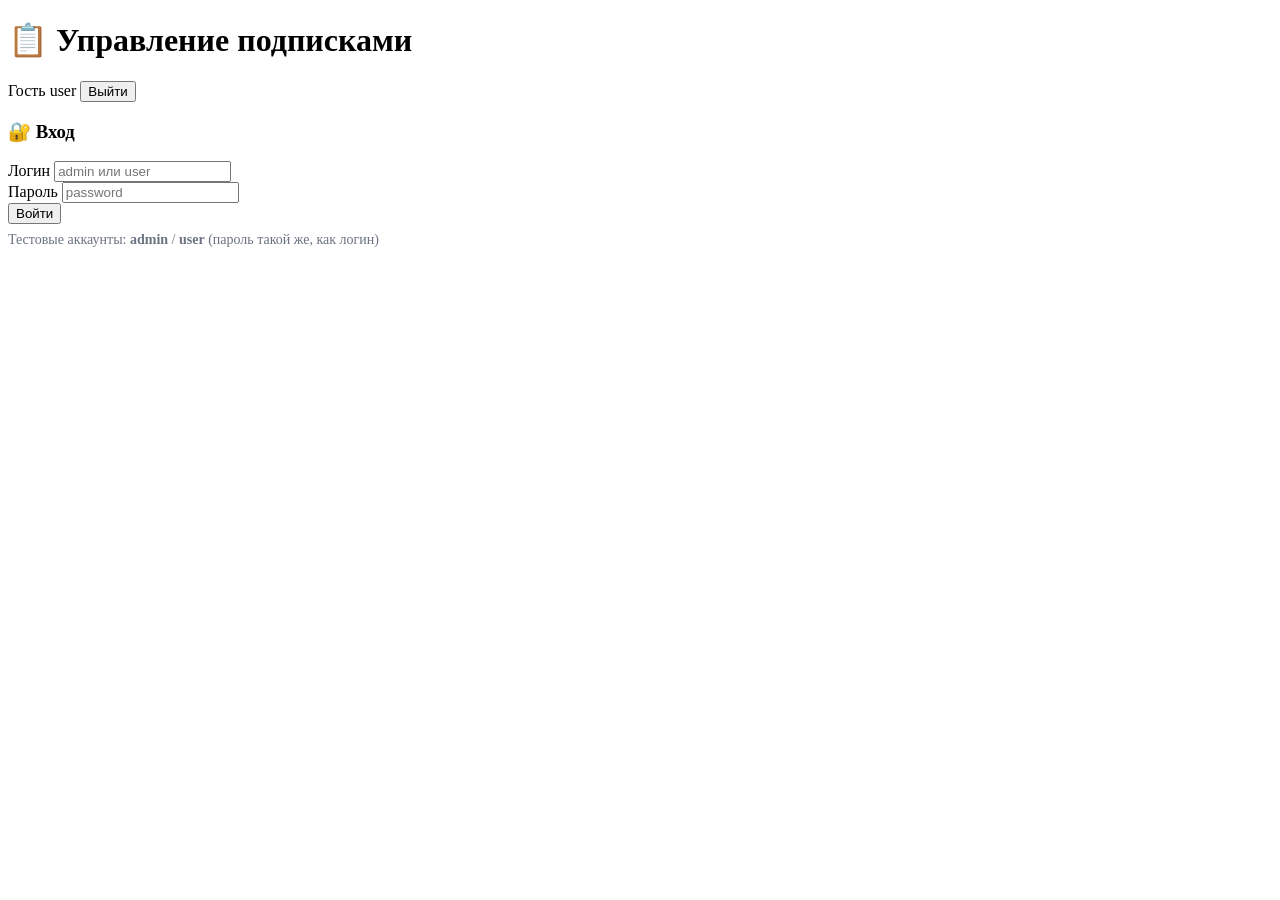
==== web/index.html @ f0b58898 "add frontend" ====
<!DOCTYPE html>
<html lang="ru">
<head>
    <!-- 
        ============================================================
        НАСТРОЙКА ДОКУМЕНТА (служебная информация для браузера)
        ============================================================
    -->

    <!-- Указываем кодировку UTF-8, чтобы русские буквы отображались правильно 
         (иначе вместо "Яндекс Плюс" будут кракозябры) -->
    <meta charset="UTF-8" />

    <!-- Эта строчка для мобильных телефонов: 
         - width=device-width — ширина страницы равна ширине экрана
         - initial-scale=1.0 — не увеличивать и не уменьшать масштаб при загрузке -->
    <meta name="viewport" content="width=device-width, initial-scale=1.0" />

    <!-- Текст, который отображается на вкладке браузера (вверху окна) -->
    <title>📋 Управление подписками</title>

    <!-- Подключаем файл со стилями (CSS). 
         Он отвечает за цвета, размеры, отступы, тени — всё, что делает страницу красивой.
         Путь /css/style.css означает, что файл лежит в папке web/css/style.css -->
    <link rel="stylesheet" href="/css/style.css" />
</head>
<body>

    <!-- 
        ============================================================
        КОНТЕЙНЕР ПРИЛОЖЕНИЯ (главная обёртка для всего содержимого)
        ============================================================
    -->
    <!-- 
        id="app" — используется в JavaScript, чтобы найти этот элемент и управлять им
        class="container" — ограничивает ширину страницы (обычно 1200px) и центрирует содержимое
    -->
    <div id="app" class="container">

        <!-- 
            ============================================================
            ШАПКА СТРАНИЦЫ (HEADER)
            ============================================================
            Здесь находятся: название приложения, имя пользователя, его роль и кнопка выхода.
        -->
        <header class="header">

            <!-- Заголовок первого уровня (самый большой текст на странице) -->
            <h1>📋 Управление подписками</h1>

            <!-- 
                БЛОК ИНФОРМАЦИИ О ПОЛЬЗОВАТЕЛЕ
                Отображается только после входа в систему.
            -->
            <div id="userInfo" class="user-info">

                <!-- 
                    <span> — это строчный элемент, он не переносит текст на новую строку.
                    id="userNameDisplay" — используется в JavaScript, чтобы вставить сюда имя пользователя.
                -->
                <span id="userNameDisplay">Гость</span>

                <!-- 
                    <span> с классом "badge" — это стилизованный "ярлык" с фоном.
                    class="badge" — делает элемент похожим на цветную метку (как в мессенджерах).
                    id="userRoleDisplay" — сюда JS вставляет роль пользователя: admin или user.
                -->
                <span id="userRoleDisplay" class="badge">user</span>

                <!-- 
                    КНОПКА ВЫХОДА
                    id="logoutBtn" — по этому id JS навешивает обработчик клика.
                    Когда нажимаешь — удаляется токен из localStorage и страница обновляется.
                    Классы: 
                    - btn — базовый стиль кнопки
                    - btn-outline — прозрачная кнопка с рамкой
                    - btn-sm — маленький размер (sm = small)
                -->
                <button id="logoutBtn" class="btn btn-outline btn-sm">Выйти</button>
            </div>
        </header>

        <!-- 
            ============================================================
            ФОРМА ВХОДА (показывается, если пользователь ещё не авторизован)
            ============================================================
        -->
        <!-- 
            class="card" — стиль "карточки": белый фон, скруглённые углы, тень.
            id="loginForm" — JS использует этот id, чтобы показывать/скрывать форму.
        -->
        <div id="loginForm" class="card">
            <h3>🔐 Вход</h3>

            <!-- 
                class="form-row" — это flex-контейнер, который располагает поля в одну строку.
                Если строка не помещается на экране — поля переносятся на следующую строку.
            -->
            <div class="form-row">

                <!-- 
                    ГРУППА ПОЛЯ: ЛОГИН
                    class="form-group" — объединяет label и input, выравнивает их вертикально.
                -->
                <div class="form-group">
                    <!-- label — это подпись над полем ввода -->
                    <label>Логин</label>

                    <!-- 
                        Поле ввода текста.
                        id="loginUsername" — JS берет значение из этого поля при нажатии на кнопку "Войти".
                        placeholder — подсказка внутри поля, исчезает при вводе.
                    -->
                    <input type="text" id="loginUsername" placeholder="admin или user" />
                </div>

                <!-- 
                    ГРУППА ПОЛЯ: ПАРОЛЬ
                -->
                <div class="form-group">
                    <label>Пароль</label>

                    <!-- 
                        type="password" — звездочки вместо символов, чтобы никто не подсмотрел.
                        id="loginPassword" — JS берет значение из этого поля при входе.
                    -->
                    <input type="password" id="loginPassword" placeholder="password" />
                </div>

                <!-- 
                    КНОПКА ВХОДА
                    id="loginBtn" — по этому id JS навешивает обработчик клика.
                    class="btn btn-success" — зеленая кнопка (success = успех).
                -->
                <button id="loginBtn" class="btn btn-success">Войти</button>
            </div>

            <!-- 
                ПОДСКАЗКА С ТЕСТОВЫМИ ДАННЫМИ
                Стили inline (внутри тега) для быстрой настройки.
                strong — жирный шрифт.
            -->
            <div style="margin-top:8px;font-size:14px;color:#6b7280;">
                Тестовые аккаунты: <strong>admin</strong> / <strong>user</strong> (пароль такой же, как логин)
            </div>
        </div>

        <!-- 
            ============================================================
            ОСНОВНОЙ ИНТЕРФЕЙС (показывается только после входа)
            ============================================================
        -->
        <!-- 
            style="display:none;" — этот блок скрыт по умолчанию.
            JavaScript показывает его (display:block) после успешного входа.
        -->
        <div id="mainApp" style="display:none;">

            <!-- 
                ============================================================
                КАРТОЧКА СОЗДАНИЯ НОВОЙ ПОДПИСКИ
                ============================================================
            -->
            <div class="card">
                <h3>➕ Новая подписка</h3>

                <!-- 
                    ФОРМА СОЗДАНИЯ ПОДПИСКИ
                    id="createForm" — JS обрабатывает событие submit (отправка формы).
                    class="form-row" — поля в одну строку.
                -->
                <form id="createForm" class="form-row">

                    <!-- ПОЛЕ: Название сервиса -->
                    <div class="form-group">
                        <label>Сервис</label>
                        <!-- 
                            required — браузер не даст отправить форму, если поле пустое.
                            id="serviceName" — JS берет значение и отправляет на сервер.
                            placeholder — подсказка внутри поля.
                        -->
                        <input type="text" id="serviceName" placeholder="Яндекс Плюс" required />
                    </div>

                    <!-- ПОЛЕ: Цена -->
                    <div class="form-group">
                        <label>Цена</label>
                        <!-- 
                            type="number" — вводить можно только цифры.
                            id="price" — JS берет значение.
                        -->
                        <input type="number" id="price" placeholder="400" required />
                    </div>

                    <!-- ПОЛЕ: User ID (UUID) -->
                    <div class="form-group">
                        <label>User ID (UUID)</label>
                        <!-- 
                            id="userId" — JS берет значение. Это должен быть валидный UUID.
                            placeholder — пример правильного UUID.
                        -->
                        <input type="text" id="userId" placeholder="550e8400-e29b-41d4-a716-446655440000" required />
                    </div>

                    <!-- ПОЛЕ: Дата начала -->
                    <div class="form-group">
                        <label>Дата начала</label>
                        <!-- 
                            id="startDate" — дата начала подписки в формате MM-YYYY.
                            required — обязательно для заполнения.
                        -->
                        <input type="text" id="startDate" placeholder="07-2025" required />
                    </div>

                    <!-- ПОЛЕ: Дата окончания -->
                    <div class="form-group">
                        <label>Дата окончания</label>
                        <!-- 
                            id="endDate" — дата окончания (опционально).
                            placeholder с пометкой "необяз." — подсказывает, что поле можно не заполнять.
                        -->
                        <input type="text" id="endDate" placeholder="12-2025 (необяз.)" />
                    </div>

                    <!-- 
                        КНОПКА СОЗДАНИЯ
                        type="submit" — отправляет форму на сервер (POST /api/subscriptions).
                        class="btn btn-success" — зеленая кнопка.
                    -->
                    <button type="submit" class="btn btn-success">➕ Создать</button>

                    <!-- 
                        КНОПКА ОТМЕНЫ РЕДАКТИРОВАНИЯ
                        style="display:none;" — скрыта по умолчанию.
                        Появляется только когда редактируем существующую подписку.
                        type="button" — не отправляет форму, просто вызывает JS-обработчик.
                        id="cancelEditBtn" — по этому id JS обрабатывает нажатие.
                        class="btn btn-outline" — прозрачная кнопка с рамкой.
                    -->
                    <button type="button" id="cancelEditBtn" class="btn btn-outline" style="display:none;">Отмена</button>
                </form>
            </div>

            <!-- 
                ============================================================
                КАРТОЧКА ФИЛЬТРОВ
                ============================================================
                Фильтры влияют на:
                - Таблицу с подписками (показывают только отфильтрованные)
                - Расчёт total-cost (передают параметры user_id и service_name)
            -->
            <div class="card">
                <h3>🔍 Фильтры</h3>
                <div class="form-row">

                    <!-- ПОЛЕ: Фильтр по User ID -->
                    <div class="form-group">
                        <label>User ID</label>
                        <!-- 
                            id="filterUserId" — JS берет это значение и отправляет в запросы.
                            Если поле заполнено — таблица и total-cost будут фильтроваться по этому user_id.
                            placeholder — подсказка формата.
                        -->
                        <input type="text" id="filterUserId" placeholder="Введите UUID" />
                    </div>

                    <!-- ПОЛЕ: Фильтр по названию сервиса -->
                    <div class="form-group">
                        <label>Название сервиса</label>
                        <!-- 
                            id="filterServiceName" — JS берет это значение.
                            Поиск регистронезависимый (LOWER + LIKE на бэкенде).
                            placeholder — "Часть названия", т.е. можно ввести "Плюс" и найти "Яндекс Плюс".
                        -->
                        <input type="text" id="filterServiceName" placeholder="Часть названия" />
                    </div>

                    <!-- КНОПКА ПРИМЕНЕНИЯ ФИЛЬТРОВ -->
                    <button id="applyFiltersBtn" class="btn">🔍 Применить</button>

                    <!-- КНОПКА СБРОСА ФИЛЬТРОВ (очищает поля и показывает все данные) -->
                    <button id="resetFiltersBtn" class="btn btn-outline">Сбросить</button>
                </div>
            </div>

            <!-- 
                ============================================================
                КАРТОЧКА РАСЧЁТА СУММАРНОЙ СТОИМОСТИ (TOTAL-COST)
                ============================================================
            -->
            <div class="card">
                <h3>💰 Суммарная стоимость за период</h3>
                <div class="form-row">

                    <!-- ПОЛЕ: Дата начала периода -->
                    <div class="form-group">
                        <label>Дата начала (MM-YYYY)</label>
                        <!-- 
                            id="totalStartDate" — начало периода.
                            Если пусто — бэкенд может вернуть ошибку.
                        -->
                        <input type="text" id="totalStartDate" placeholder="01-2025" />
                    </div>

                    <!-- ПОЛЕ: Дата окончания периода -->
                    <div class="form-group">
                        <label>Дата окончания (MM-YYYY)</label>
                        <!-- 
                            id="totalEndDate" — конец периода.
                            Если пусто — бэкенд использует 2100-01-01 (бесконечность).
                        -->
                        <input type="text" id="totalEndDate" placeholder="12-2025" />
                    </div>

                    <!-- 
                        КНОПКА РАСЧЁТА
                        id="calcTotalBtn" — по этому id JS навешивает обработчик.
                        При нажатии отправляется GET-запрос с параметрами:
                        - start_date
                        - end_date
                        - user_id (если задан в фильтре)
                        - service_name (если задан в фильтре)
                    -->
                    <button id="calcTotalBtn" class="btn">💰 Рассчитать</button>
                </div>

                <!-- 
                    БЛОК ДЛЯ ВЫВОДА РЕЗУЛЬТАТА
                    Сюда JS вставляет сумму (например: "💰 Итого: 3400 ₽")
                -->
                <div id="totalResult" style="margin-top:12px;font-size:18px;font-weight:bold;"></div>
            </div>

            <!-- 
                ============================================================
                КАРТОЧКА СО СПИСКОМ ПОДПИСОК
                ============================================================
            -->
            <div class="card">
                <!-- ЗАГОЛОВОК И КНОПКА ОБНОВЛЕНИЯ -->
                <div style="display:flex; justify-content:space-between; align-items:center; flex-wrap:wrap;">
                    <h3>📋 Все подписки</h3>
                    <!-- 
                        КНОПКА ОБНОВЛЕНИЯ
                        id="refreshBtn" — при клике перезагружает список подписок (GET /api/subscriptions)
                        class="btn btn-outline" — прозрачная кнопка с рамкой.
                    -->
                    <button id="refreshBtn" class="btn btn-outline">🔄 Обновить</button>
                </div>
                <!-- ============================================================
     ВЫБОР КОЛИЧЕСТВА ЗАПИСЕЙ НА СТРАНИЦЕ (ПАГИНАЦИЯ)
     ============================================================
     Этот блок позволяет пользователю самому решать,
     сколько подписок он хочет видеть на одной странице.
     
     По умолчанию выбрано 10 записей — это удобно для большинства.
     Если записей много, пользователь может выбрать 25, 50 или 100.
     
     При смене значения страница автоматически обновляется,
     и таблица показывает нужное количество записей.
     
     Это улучшает удобство использования (UX) и даёт гибкость.
-->
<div style="display:flex; align-items:center; gap:12px; margin-top:12px; flex-wrap:wrap;">

    <!-- 
        <label> — это текстовое описание для выпадающего списка.
        for="pageSizeSelect" — связывает label с элементом select по id.
        При клике на текст фокус переходит на выпадающий список.
    -->
    <label for="pageSizeSelect" style="font-size:14px; font-weight:500;">
        Показывать:
    </label>

    <!-- 
        <select> — это выпадающий список.
        id="pageSizeSelect" — используется в JavaScript для отслеживания изменений.
        
        Когда пользователь выбирает новое значение, срабатывает событие 'change',
        и JavaScript обновляет количество записей на странице.
    -->
    <select id="pageSizeSelect" style="
        padding: 6px 12px;
        border-radius: 8px;
        border: 1px solid #d0d7de;
        font-size: 14px;
        background: white;
        cursor: pointer;
    ">
        <!-- 
            <option value="5"> — значение, которое будет передано в JavaScript.
            Пользователь видит текст "5", а JS получает число 5.
            
            selected — атрибут, который делает этот вариант выбранным по умолчанию.
            В данном случае по умолчанию выбрано 10 записей.
        -->
        <option value="5">5</option>
        <option value="10" selected>10</option>
        <option value="25">25</option>
        <option value="50">50</option>
        <option value="100">100</option>
    </select>

    <!-- 
        <span> — просто текст-пояснение после выпадающего списка.
        Помогает пользователю понять, что число означает количество записей на странице.
        Цвет #6b7280 — серый, чтобы не отвлекать внимание от основного интерфейса.
    -->
    <span style="font-size:14px; color:#6b7280;">
        записей на странице
    </span>
</div>

                <!-- 
                    КОНТЕЙНЕР ДЛЯ ТАБЛИЦЫ
                    id="listContainer" — сюда JS рендерит таблицу с подписками.
                    Изначально здесь текст "Загрузка...", потом JS его заменяет.
                -->
                <div id="listContainer">Загрузка...</div>

                <!-- 
                    КОНТЕЙНЕР ДЛЯ ПАГИНАЦИИ
                    id="paginationContainer" — сюда JS вставляет кнопки "Вперед/Назад".
                    Стиль margin-top:12px; — отступ сверху, чтобы не прилипало к таблице.
                -->
                <div id="paginationContainer" style="margin-top:12px;"></div>
            </div>

        </div> <!-- КОНЕЦ mainApp -->
    </div> <!-- КОНЕЦ container -->

    <!-- 
        ============================================================
        ВСПЛЫВАЮЩЕЕ УВЕДОМЛЕНИЕ (TOAST)
        ============================================================
        Отображается в правом нижнем углу экрана.
        Используется для показа сообщений об успехе или ошибке.
        id="toast" — JS находит его и меняет текст и цвет.
        class="toast" — стили (позиция, фон, тень, анимация).
    -->
    <div id="toast" class="toast"></div>

    <!-- 
        ============================================================
        ПОДКЛЮЧЕНИЕ JAVASCRIPT МОДУЛЕЙ
        ============================================================
        type="module" — разрешает использовать import и export внутри файлов.
        Порядок важен: сначала утилиты, потом API, потом основная логика.
    -->

    <!-- Утилиты: вспомогательные функции (showToast, валидация) -->
    <script type="module" src="/js/utils.js"></script>

    <!-- API: работа с сервером (отправка запросов, моки) -->
    <script type="module" src="/js/api.js"></script>

    <!-- Авторизация: вход, выход, JWT, роли -->
    <script type="module" src="/js/auth.js"></script>

    <!-- Компоненты: отрисовка таблицы, пагинация, фильтры -->
    <script type="module" src="/js/components.js"></script>

    <!-- Главный модуль: связывает всё вместе, обрабатывает события -->
    <script type="module" src="/js/app.js"></script>
</body>
</html>
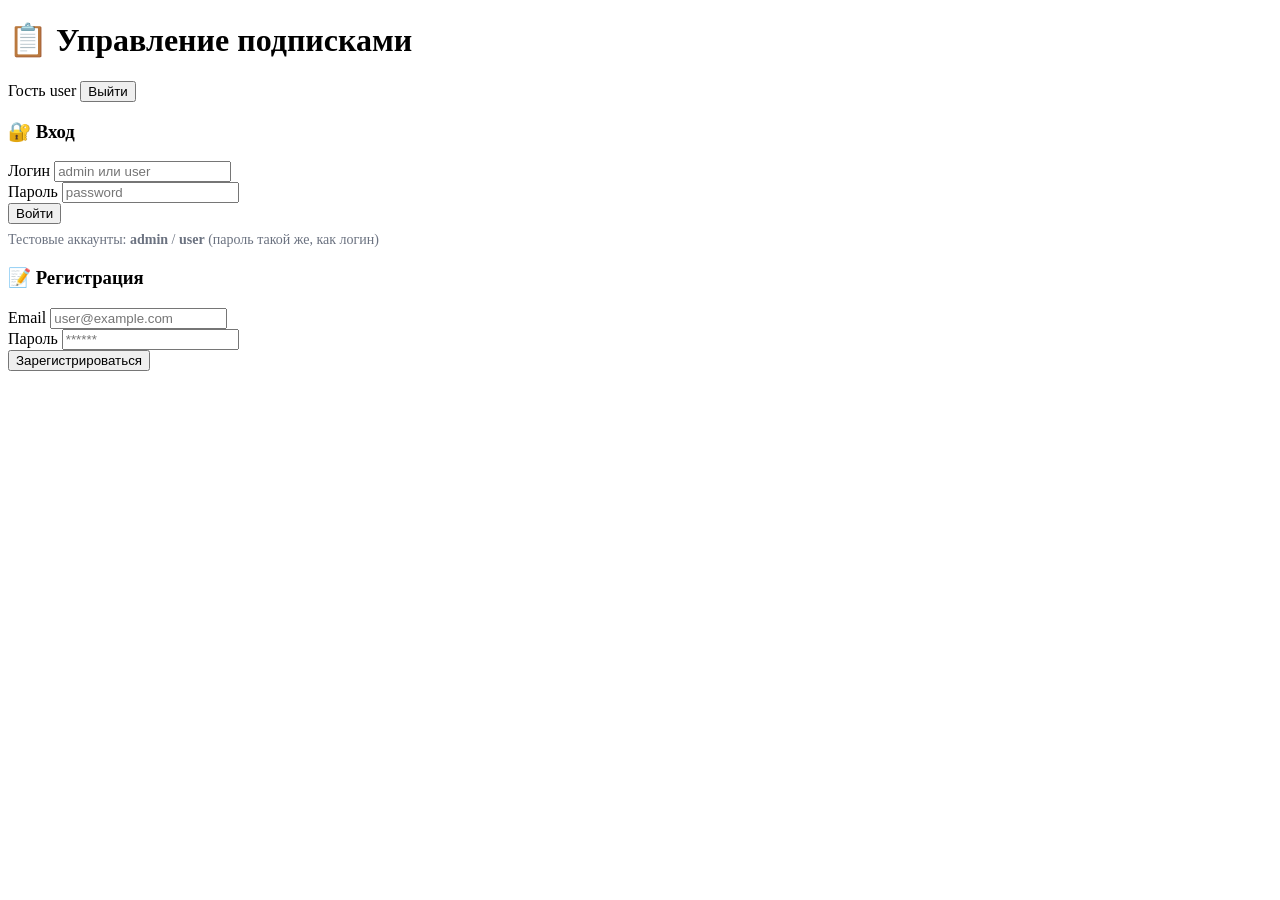
==== commit 820a6751: "feat: add monitoring, load testing, metrics, and update documentation - Add Prometheus metrics integ" ====
--- a/web/index.html
+++ b/web/index.html
@@ -144,7 +144,20 @@
                 Тестовые аккаунты: <strong>admin</strong> / <strong>user</strong> (пароль такой же, как логин)
             </div>
         </div>
-
+        <div id="registerForm" class="card">
+    <h3>📝 Регистрация</h3>
+    <div class="form-row">
+        <div class="form-group">
+            <label>Email</label>
+            <input type="email" id="regEmail" placeholder="user@example.com" />
+        </div>
+        <div class="form-group">
+            <label>Пароль</label>
+            <input type="password" id="regPassword" placeholder="******" />
+        </div>
+        <button id="registerBtn" class="btn btn-success">Зарегистрироваться</button>
+    </div>
+</div>
         <!-- 
             ============================================================
             ОСНОВНОЙ ИНТЕРФЕЙС (показывается только после входа)
